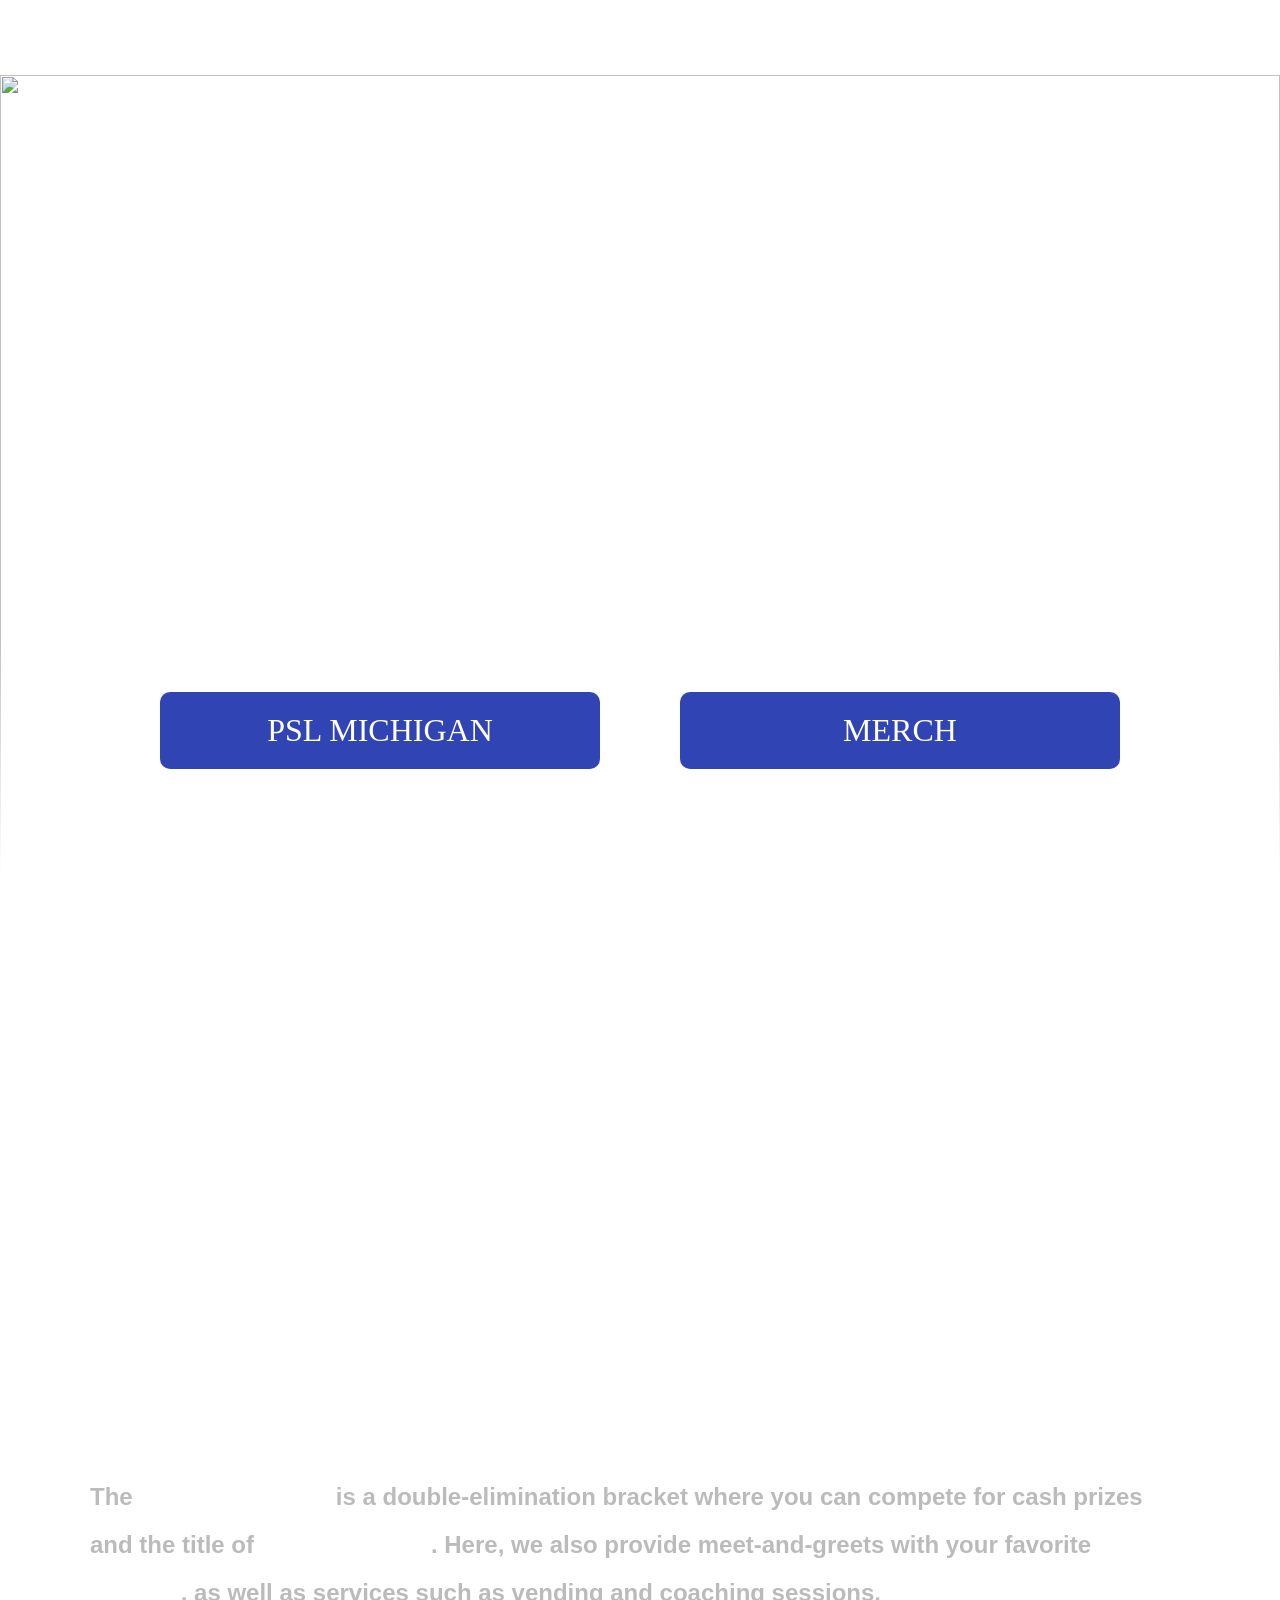
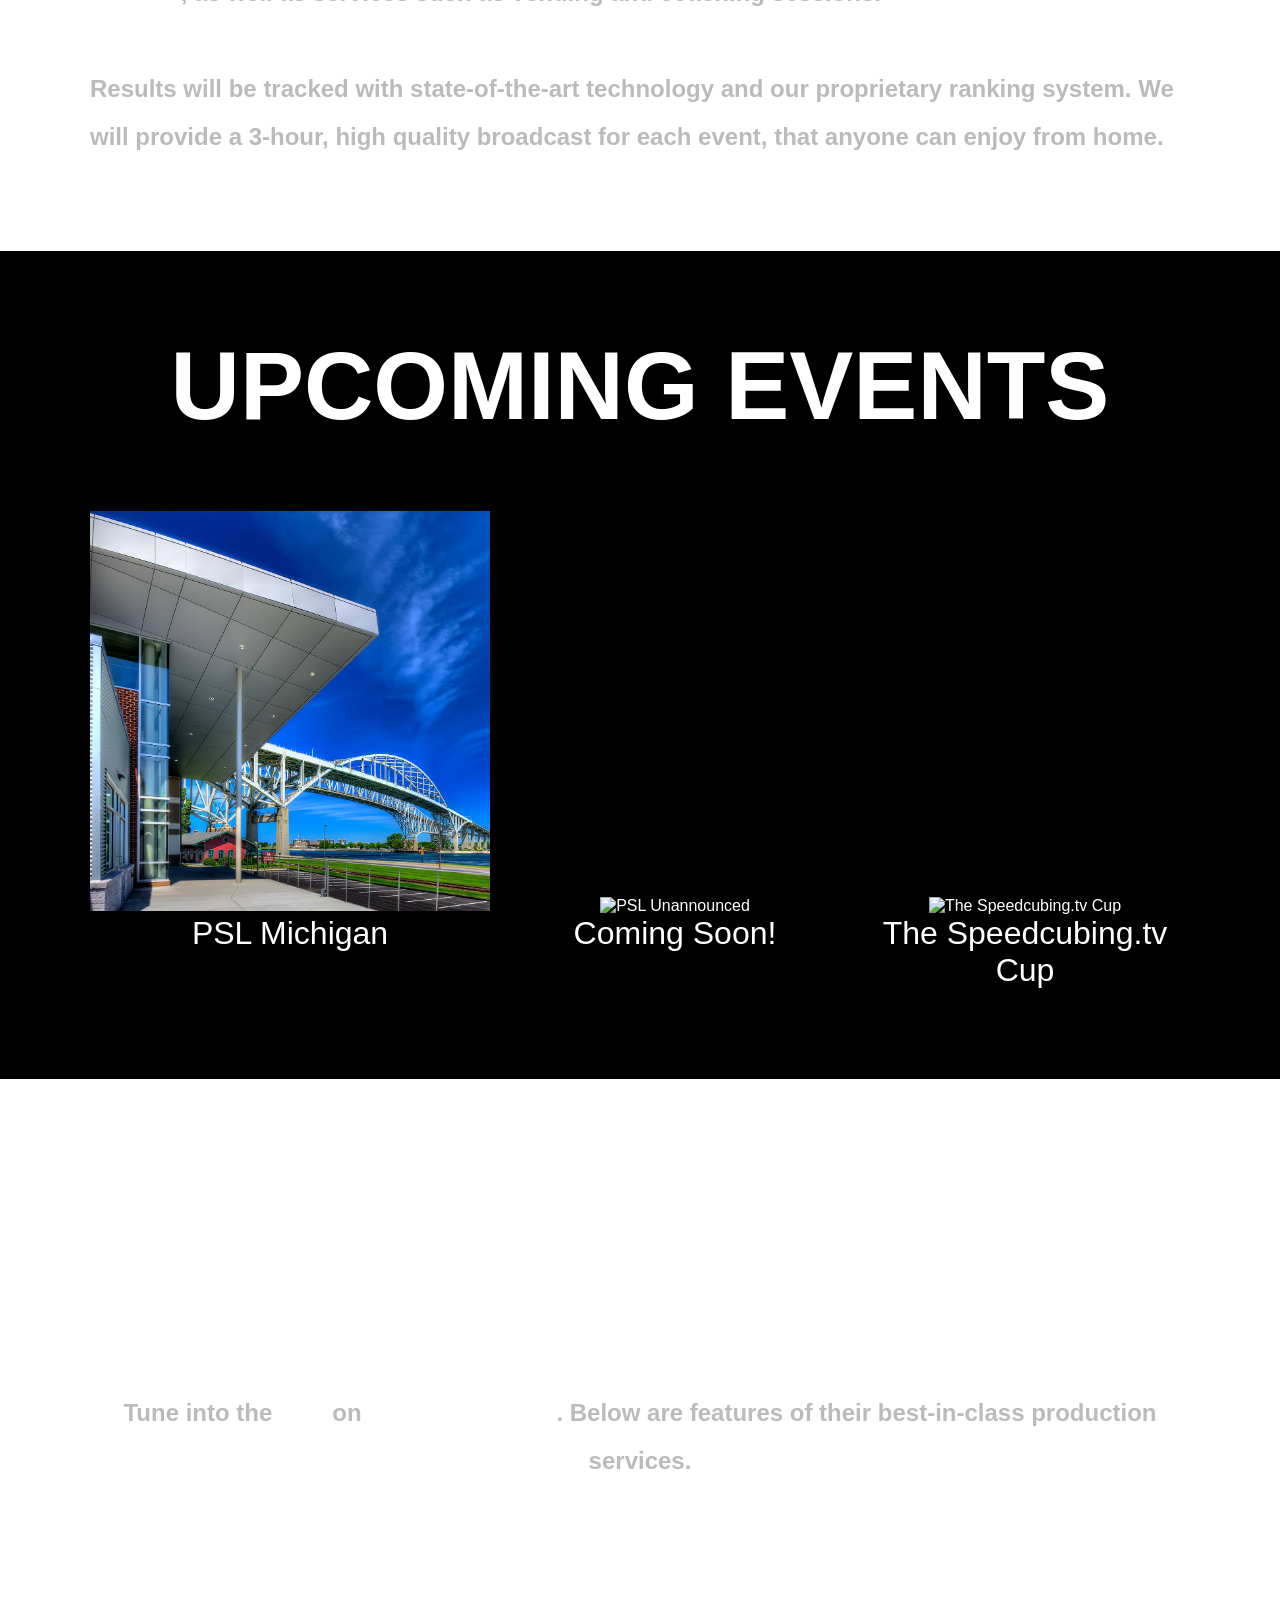
==== index.html @ 2b650e31 "Merge pull request #4 from Wabadaba/hamza Rankings" ====
<!DOCTYPE html>
<html lang="en">
<head>
    <title>Premier Speedcubing League</title>
    <meta charset="utf-8" />
    <link rel="stylesheet" href="styles.css">
    <link rel="icon" href="/assets/images/favicon.ico">
</head>
<body>
    
    <!-- nav bar -->
    <div id="navbar"></div>
    <!---->

    <!-- banner and header -->
    <section class="banner">
        <h1 class ="landing title fade-down">Premier Speedcubing<br>League</h1>
        <h2 id ="static-banner-tagline" class="fade-up"><i>The Home of Professional Speedcubing</i></h2>
        <img id ="banner-tint" src="assets/images/tint.png">
        <div class = "banner-image"></div>
        <div id = "landing-buttons">
            <a href="https://www.start.gg/tournament/premier-speedcubing-league-michigan-open/details" class="button-link fade-down">PSL MICHIGAN</a>
            <a href="https://speedcubeshop.com/collections/psl-premier-speedcubing-league" class="button-link fade-down">MERCH</a>
        </div>
    </section>
    <!---->

    <!-- PSL event information-->
    <section class="textsection leftsection">
        <h1 class="title">What is the PSL?</h1>
        
        <div class="psl-info">
            <div id = "trailer">
                <iframe width="600" height="338" src="https://www.youtube.com/embed/29b1Kz7Rdq0?si=bfCVZ0QyyKrwAt4x" title="YouTube video player" 
                frameborder="0" allow="accelerometer; autoplay; clipboard-write; encrypted-media; gyroscope; picture-in-picture; web-share" 
                referrerpolicy="strict-origin-when-cross-origin" allowfullscreen></iframe>
            </div>
            <h2 id = "info">The <b>PSL Tournament</b> is a double-elimination bracket where you can compete for cash prizes and the title of <b>PSL Champion</b>.
                Here, we also provide meet-and-greets with your favorite <b>PSL athletes</b>, as well as services such as vending and coaching sessions.<br><br>

                Results will be tracked with state-of-the-art technology and our proprietary ranking system.
                We will provide a 3-hour, high quality broadcast for each event, that anyone can enjoy from home.
            </h2>
                
            </div>

    </section>
    <!---->

    <!-- upcoming events -->
    <!-- give a figure the tbd-event class to prevent it from being clickable -->
    <section class="events">
        <h1 class="title">Upcoming Events</h2>
        <div class="event-figs">
            <figure>
                <img src="assets/images/michigan-square.jpg" alt="PSL Michigan">
                <figcaption>PSL Michigan</figcaption>
            </figure>
            <figure class = "tbd-event">
                <img src="assets/images/tbd_thumbnail.jpg" alt="PSL Unannounced">
                <figcaption>Coming Soon!</figcaption>
            </figure>
            <figure>
                <img src="assets/images/happyft_logo.png" alt="The Speedcubing.tv Cup">
                <figcaption>The Speedcubing.tv Cup</figcaption>
            </figure>
        </div>
    </section>
    <!---->

    <div id="popup" class="popup">
        <div class="popup-content">
            <span id="close-popup" class="close-btn">&times;</span>
            <div class="popup-left">
                <img id="popup-image" src="" alt="">
            </div>
            <div class="popup-right">
                <h2 id="popup-title">Event Title</h2>
                <p id="popup-description">Event Description</p>
                <a id="popup-link" href="https://worldcubeassociation.org" target="_blank">
                    <button id="popup-button">Learn More</button>
                </a>
            </div>
        </div>
    </div>
    

    <section class="textsection" id="broadcast-info">
        <h1 class="title">Broadcast Information</h1>
        <h2>Tune into the <b>PSL</b> on <b>Speedcubing.TV</b>. Below are features of their best-in-class production services.</h2>
        <div class = "videos">
            <iframe width="560" height="315" src="https://www.youtube.com/embed/udPBBDtCGAY?si=XFJQ1jmz7mIFJYEi" title="YouTube video player"
             frameborder="0" allow="accelerometer; autoplay; clipboard-write; encrypted-media; gyroscope; picture-in-picture; web-share"
              referrerpolicy="strict-origin-when-cross-origin" allowfullscreen></iframe>

            <iframe width="560" height="315" src="https://www.youtube.com/embed/MgmbheGqA2U?si=lm97N1LqsdqianTy" title="YouTube video player" 
            frameborder="0" allow="accelerometer; autoplay; clipboard-write; encrypted-media; gyroscope; picture-in-picture; web-share" 
            referrerpolicy="strict-origin-when-cross-origin" allowfullscreen></iframe>

            <iframe width="560" height="315" src="https://www.youtube.com/embed/zhaPDJ-8Tl0?si=dyWo5ITfXjK2Hqda" title="YouTube video player" 
            frameborder="0" allow="accelerometer; autoplay; clipboard-write; encrypted-media; gyroscope; picture-in-picture; web-share" 
            referrerpolicy="strict-origin-when-cross-origin" allowfullscreen></iframe>

            <iframe width="560" height="315" src="https://www.youtube.com/embed/ozWPA9tXfJo?si=kMnXLwmtWroU8q_6" title="YouTube video player" 
            frameborder="0" allow="accelerometer; autoplay; clipboard-write; encrypted-media; gyroscope; picture-in-picture; web-share" 
            referrerpolicy="strict-origin-when-cross-origin" allowfullscreen></iframe>
            </div>

            
    </section>

    <!-- footer -->
    <div id="footer"></div>
    <!---->

    <script src="scripts/main.js"></script>
    <script src="scripts/navbar.js"></script>
    <script src="scripts/footer.js"></script>
</body>
</html>
---- styles.css ----
/******************

base

******************/

* {
    margin: 0;
    box-sizing: border-box;
}

@font-face {
    font-family: 'Garet';
    src: url("assets/fonts/Garet-Book.ttf");
}

@font-face {
    font-family: 'Gontserrat-Light';
    src: url("assets/fonts/Gontserrat-Light.ttf");
}

@font-face {
    font-family: 'Gontserrat-SemiBold';
    src: url("assets/fonts/Gontserrat-SemiBold.ttf");
}

@font-face {
    font-family: 'Xolonium-Regular';
    src: url("assets/fonts/Xolonium-Regular.ttf");
}

@font-face {
    font-family: 'title-font';
    src: url("assets/fonts/Helmet-Regular.ttf");
}

body {
    color: white;
    background-image: url("assets/images/void_background.jpg");
    background-attachment: fixed;
    background-repeat: no-repeat;
    background-size: cover;
    font-family: 'Garet', Helvetica, Arial, sans-serif;
    padding: 0;
    min-height: 100vh;
    display: flex;
    flex-direction: column;

    margin-top: 75px; /* to account for the fixed navbar */
}

html {
    scroll-behavior: smooth;
}

.footer-page {
    background-image: url("assets/images/gray_void_background.jpg");
}

h1, h2, h3 {
    padding: 0;
    margin: 0;
}

a {
    color: #77aaff;
}

.title {
    font-family: 'title-font', 'Gontserrat-SemiBold', Helvetica, Arial, sans-serif;
    font-size: 6rem;
    text-align: center;
    padding: 0;
    background-clip: text;
    -webkit-background-clip: text;
    text-transform: uppercase;
}

.mini-title {
    font-family: 'title-font', Helvetica, Arial, sans-serif;
    font-size: 3rem;
    text-align: center;
    padding: 0;
    background-clip: text;
    -webkit-background-clip: text;
    text-transform: uppercase;
}

.fade-up {
    animation: fadeUp ease 1s;
    animation-iteration-count: 1;
    animation-fill-mode: forwards;
}

@keyframes fadeUp{
    0% {
        opacity: 0;
        transform: translateY(30px)
    }

    100% {
        opacity: 1;
        transform: translateY(0)
    }
}

.fade-down {
    animation: fadeDown ease 1s;
    animation-iteration-count: 1;
    animation-fill-mode: forwards;
}

@keyframes fadeDown{
    0% {
        opacity: 0;
        transform: translateY(-30px)
    }

    100% {
        opacity: 1;
        transform: translateY(0)
    }
}




/******************

navigation bar

******************/

nav .logo a {
    padding: 10px;
}

nav {
    color: white;
    background:  #000000;
    padding-inline: 10px;
    margin: 0;
    text-align: left;
    font-weight: bolder;
    display: flex;
    justify-content: space-between;

    /* nav bar sticks to top of page */
    position: fixed;
    top: 0;
    left: 0;
    width: 100%;
    z-index: 1000;

    /* shadow below navbar */
    box-shadow: 0 4px 6px rgba(0,0,0,0.2);
}

nav a:link,
nav a:visited {
    text-decoration:none;
    color: inherit;
}

nav ul {
    display: flex;
    align-items: center;
    list-style-type: none;
    padding: 0;
    height: 100%;
}

nav ul li {
    display: inline-block;
    margin: 0;
    padding: 0;
}

nav a {
    display: block;
    padding: 20px;
    margin: 0;
    line-height: 24px;
    height: 75px;
    display: flex;
    align-items: center;
}


nav ul li:not(.logo) a:hover {
    background: white;
    font-weight: bold;
    color: #191919;
    border-bottom: none;
}

.menu-btn {
    display: none;
}

.dropdown {
    position: relative;
}

.dropdown-content {
    display: none;
    position: absolute;
    background-color: #000000;
    z-index: 3;
}

.dropdown-content a {
    width: 130px;
}

.dropdown-content a:hover {
    width: 130px; /* TODO figure out how to make this not magic */
}

.dropdown:hover .dropdown-content {
    display: block;
}



/******************

header and banner

******************/


.banner {
    position: relative;
    margin: 0;
    height: 800px;
    padding: 0;
    overflow: hidden;
}



#banner-tint {
    position: absolute;
    top: 0%;
    width: 100%;
    height: 100%;
    background-size: cover;
    background-position: center;
    -webkit-mask-image: linear-gradient(to bottom, black 70%, transparent 100%);
    mask-image: linear-gradient(to bottom, black 70%, transparent 100%);
    -webkit-mask-repeat: no-repeat;
    mask-repeat: no-repeat;
    z-index: -1;
}

.banner-image {
    position: absolute;
    top: 0%;
    width: 100%;
    height: 100%;
    background-size: cover;
    background-position: center;
    -webkit-mask-image: linear-gradient(to bottom, black 70%, transparent 100%);
    mask-image: linear-gradient(to bottom, black 70%, transparent 100%);
    -webkit-mask-repeat: no-repeat;
    mask-repeat: no-repeat;
    /* ensure tymon stays in frame */
    background-position: left;
    background-image: url("assets/images/banner1.jpg");
    z-index: -100;
    opacity: .6
}



.banner h2 {
    position: absolute;
    text-align: center;
    width: 100%;
    color: #ffffff
}

.landing {
    padding-top: 80px;
    color: white;
    font-size: 8rem;
}

#landing-buttons{
    display: flex;
    padding-top: 7.5%;
    justify-content: space-between;
    align-items: baseline;
    flex-wrap: wrap;
    margin-left: 20%;
    margin-right: 20%;
}

.banner .button-link{
    padding: 20px 30px;
    border-radius: 10px;
    background-color: #0018a3ce;
    color: #ffffff;
    border: none;
    text-align: center;
    font-size: 3rem;
    font-family: 'title-font';
    cursor: pointer;
    text-decoration: none;

    flex: 1 1 calc(50% - 40px); 
    max-width: calc(50% - 40px); 
    box-sizing: border-box; 
}



/******************

PSL info

******************/
.psl-info {
    display: flex;
    justify-content: space-between; 
    align-items: center;
    flex-wrap: wrap;
}

#info {
    flex: 1;
}



/******************

Upcoming Events Figures

******************/
section.events { 
    padding: 80px;
    background: black;
}


.event-figs {
    padding-top: 60px;
    display: flex;
    justify-content: space-between; 
    align-items:baseline;
    flex-wrap: wrap;
}

.event-figs figure {
    margin: 10px;
    text-align: center;
    flex: 1; 
    filter: drop-shadow(3px 3px 3px #000000);
}

.event-figs figure:not(.tbd-event) img:hover {
    outline:5px solid #2522FF;
    cursor: pointer;
}

.event-figs img {
    max-width: 300px;
    max-height: 300px; 
    height: auto;
}

.event-figs figure figcaption {
    font-size: 2rem;
}



/******************

Event popup

******************/

.popup {
    display: none;
    position: fixed;
    top: 0;
    left: 0;
    width: 100%;
    height: 100%;
    background: rgba(0, 0, 0, 0.8);
    z-index: 1000;
}

.popup-content {
    display: flex;
    width: 80%;
    max-width: 800px;
    background: #222222;
    padding: 20px;
    border-radius: 10px;
    position: absolute;
    top: 50%;
    left: 50%;
    transform: translate(-50%, -50%);
}

.close-btn {
    position: absolute;
    top: 10px;
    right: 20px;
    font-size: 4rem;
    cursor: pointer;
}

.popup-left {
    width: 50%;
    padding-right: 20px;
}

.popup-right {
    width: 50%;
    display: flex;
    flex-direction: column;
    justify-content: center;
    color: white;
    align-items: center;
}

#popup-image {
    width: 100%;
    height: auto;
}

#popup-title {
    font-size: 2rem;
    margin-bottom: 10px;
}

#popup-description {
    font-size: 1rem;
}

#popup-button {
    margin-top: 20px;
    padding: 10px 20px;
    border-radius: 10px;
    background-color: #2522FF;
    color: white;
    border: none;
    text-align: center;
    font-size: 1.5rem;
    font-family: Gontserrat-Semibold;
    cursor: pointer;
}




/******************

Event Info Page

******************/

.event-info{
    display: flex;
    justify-content: space-between; 
    align-items: center;
    flex-wrap: wrap;
    padding: 10px 5% 10px 5%;
}

/* specific location backgrounds*/
#san-diego {background-image:url("assets/images/ucsd-event.jpg");}
#michigan {background-image:url("assets/images/michigan-event.jpg");}
#vegas {background-image:url("assets/images/vegas-event.jpg");}

.event-info h2{
    text-align: center;
    line-height: 200%;
    padding-top: 60px;
    font-size: 1.5rem;
    color: #bbbbbb;
    filter: drop-shadow(0px 0px 4px black);
}

.event-info .event-details #event-reg-list {
    list-style-type: none;
}

.event-info .event-details {
    padding-top: 1%;
    text-align: left;
}


#info {
    flex: 1;
}

/* entire section for both schedule and broadcast*/
.schedule {
    padding: 2% 20% 5% 20%;
}

.schedule .title {
    padding: 2%;
}

/* css of the schedule table specifically */
#schedule-table {
    border-collapse: collapse;
    width: 100%;
    text-align: center;
    font-size: 1rem;
    color: #ffffff
}

#schedule-table th, #schedule-table td{
    border: 1px solid #ddd;
    padding: 10px;
}

#schedule-table th {
    background-color: #440000;
    color: white;
    font-weight: bold;
}

#schedule-table tr:nth-child(even) {
    background-color: #303030;
}

#schedule-table tr:nth-child(odd) {
    background-color: #191919;
}

#schedule-table tr:hover {
    background-color: #a00000;
    color: #F1CF11;
}

#psl-logo{
    max-width: 25%;
}



/******************

Sponsors Page

******************/


.partners {
    padding-top: 60px;
    display: flex;
    justify-content: space-between; 
    align-items: center;
    flex-wrap: wrap;
}


.partners figure {
    margin: 10px;
    text-align: center;
    flex: 1; 
    filter: drop-shadow(3px 3px 3px #000000);
}

.partners img {
    max-width: 400px; 
    max-height: 400px;
    height: auto; 
    border-radius: 25px;
}

/* ensure non-square logos render as square like the others */
.partners img.square-logo {
    width: 400px;
    height: 400px;
    object-fit: contain;
    background: #000; /* optional backdrop to match site theme */
}

.partners img:hover {
    outline:5px solid #0080ff;
}

.partners figure figcaption {
    font-size: 2rem;
    font-family: 'title-font';
    text-transform: uppercase;
}



/******************

Default section template

******************/

section.textsection {
    padding:80px;
}

section.textsection h2{
    text-align: center;
    padding-left: 100px;
    padding-right: 100px;
    line-height: 200%;
    padding-top: 60px;
    font-size: 1.5rem;
    color: #bbbbbb
}

section.textsection.leftsection h2 {
    text-align: left;
}

.mini-title.leftsection {
    text-align: left;
    padding-left: 100px;
}

section.lightsection {
    background-color: black;
}

/* bold and also changes font color */
b {
    color: #ffffff;
    font-family: Gontserrat-SemiBold, Helvetica, Arial, sans-serif;
}

strong {
    font-family: Gontserrat-SemiBold, Helvetica, Arial, sans-serif;
}

.videos {
    display: block;
    margin:0 auto;
    text-align:center;
}


/******************

Footer

******************/

footer {
    background-color: black;
    margin: 0;
    margin-top: auto;
    padding: 50px;
    color: #bbb;
}

footer ul {
    display: flex;
    list-style-type: none;
    padding: 0;
    align-items: center;
}

footer ul li {
    display: inline-block;
    margin: 0;
    padding: 0 50px 0 0;
}

footer ul li a {
    color: #bbb;
    text-decoration: none;
}

footer ul li a:hover {
    color: white;
    text-decoration: underline;
    text-decoration-color: #2522FF;
    text-underline-offset: 20%;
}

footer .socials {
    display: inline-block;
    align-items: center;
    width: 24px;
    height: 24px;
    background-size: contain;
    background-repeat: no-repeat;
    background-position: center;
    text-indent: -99999px; /* hide the footer text */
    overflow: hidden;
}

footer .socials:hover {
    filter: invert(30%) sepia(90%) saturate(5000%) hue-rotate(190deg) brightness(90%) contrast(100%);
}

#insta { background-image: url("assets/images/instagram_logo.png"); }
#youtube { background-image: url("assets/images/youtube_logo.png"); }
#tiktok { background-image: url("assets/images/tiktok_logo.png"); }
#twitter { background-image: url("assets/images/x_logo.png"); }
#linkedin { background-image: url("assets/images/linkedin_logo.png"); }
#discord { background-image: url("assets/images/discord_logo.png"); }




/******************

Responsive design for Mobile

*******************/

@media screen and (max-width: 1800px) {
    .event-figs img{
        max-width: 400px;
        max-height: 400px;
    }
}

/* breakpoint to make psl info look goofy */
@media screen and (max-width: 1500px) {
    .psl-info {
        display: inline-block;
    }

    #trailer {
        text-align: center;
        margin-top: 5%;
    }
    #banner-tagline{
        padding-top: 50px;
    }

    #landing-buttons {
        margin-left: 12.5%;
        margin-right: 12.5%;
    }
}

/* banner breakpoint */
@media screen and (max-width: 1350px) {


    section.textsection h2 {
        padding: 10px;
    }
    .mini-title.leftsection {
        padding-left: 10px;
    }

    .banner .button-link{
        font-size: 2rem;
    }
}

@media screen and (max-width: 1050px) {
    .event-figs img {
        max-width: 600px;
        max-height: 600px;
    }
    #banner-tagline {
        padding-top: 200px;
    }

    footer ul {
        flex-direction: column;
        align-items: flex-start;
    }

    footer ul li {
        padding: 5px;
    }
}

@media screen and (max-width: 900px) {
    body {
        margin-top: 0; /* remove margin for fixed navbar */;
    }
    .main-nav {
        display: none;
        flex-direction: column;
        justify-content: center;    /* Center items horizontally */
        align-items: center;        /* Center items vertically (optional, for vertical centering) */
        padding-top: 30px ;
    }

    .menu-btn {
        display: flex;
        justify-content: center;
        width: 60px;
        height: 60px;
        position: absolute;
        top: 20px;
        left: 20px;
        z-index: 2000;
    }

    nav ul {
        flex-direction: column;
        align-items: center;
        padding-top: 0px;
        margin: 0;
    }

    nav ul li {
        text-align: center;
        align-items: center;
    }

    nav ul li a {
        margin: 0;
        padding: 10px;
        align-items: center;
        height: 50px;
    }
    
    .landing {
        font-size: 6rem;
    }

    #landing-buttons {
        margin-left: 12%;
        margin-right: 12%;
    }
}

@media screen and (max-width: 800px) {
    .event-figs img {
        max-width: 400px;
        max-height: 400px;
    }

    
    #popup-title {
        font-size: 1.5rem;
        margin-bottom: 10px;
    }


}

@media screen and (max-width: 600px) {
    .title {
        font-size: 4rem;
    }
}


.glass {
    background: rgba(255, 255, 255, 0.1);
    box-shadow: 0 4px 30px rgba(0, 0, 0, 0.2);
    backdrop-filter: blur(10px);
    -webkit-backdrop-filter: blur(10px);
}


.hover.glass:hover {
    background: rgba(255,255,255,0.2);
    box-shadow: 0 4px 16px rgba(0,0,0,0.15);
    transition: background 0.2s, box-shadow 0.2s;
    cursor: pointer;
}

.dark {
    color: rgb(127, 127, 127);
}
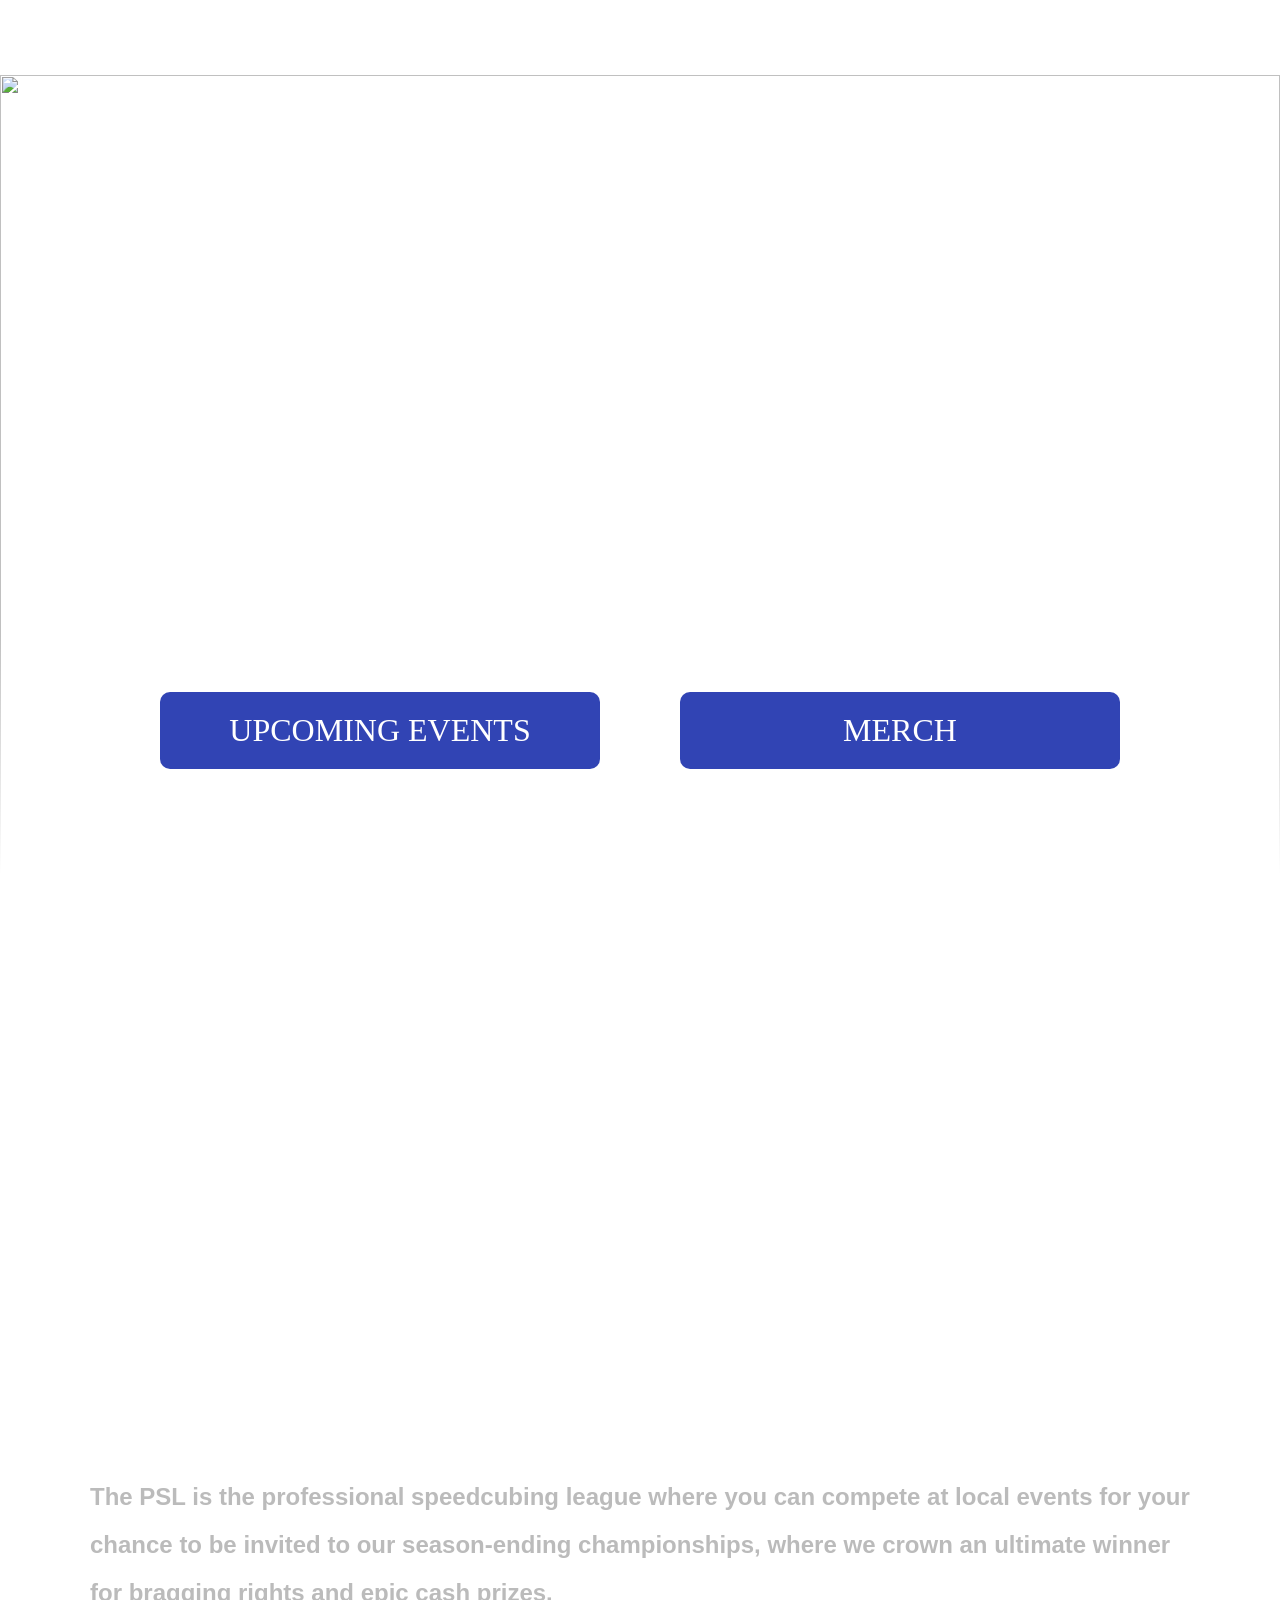
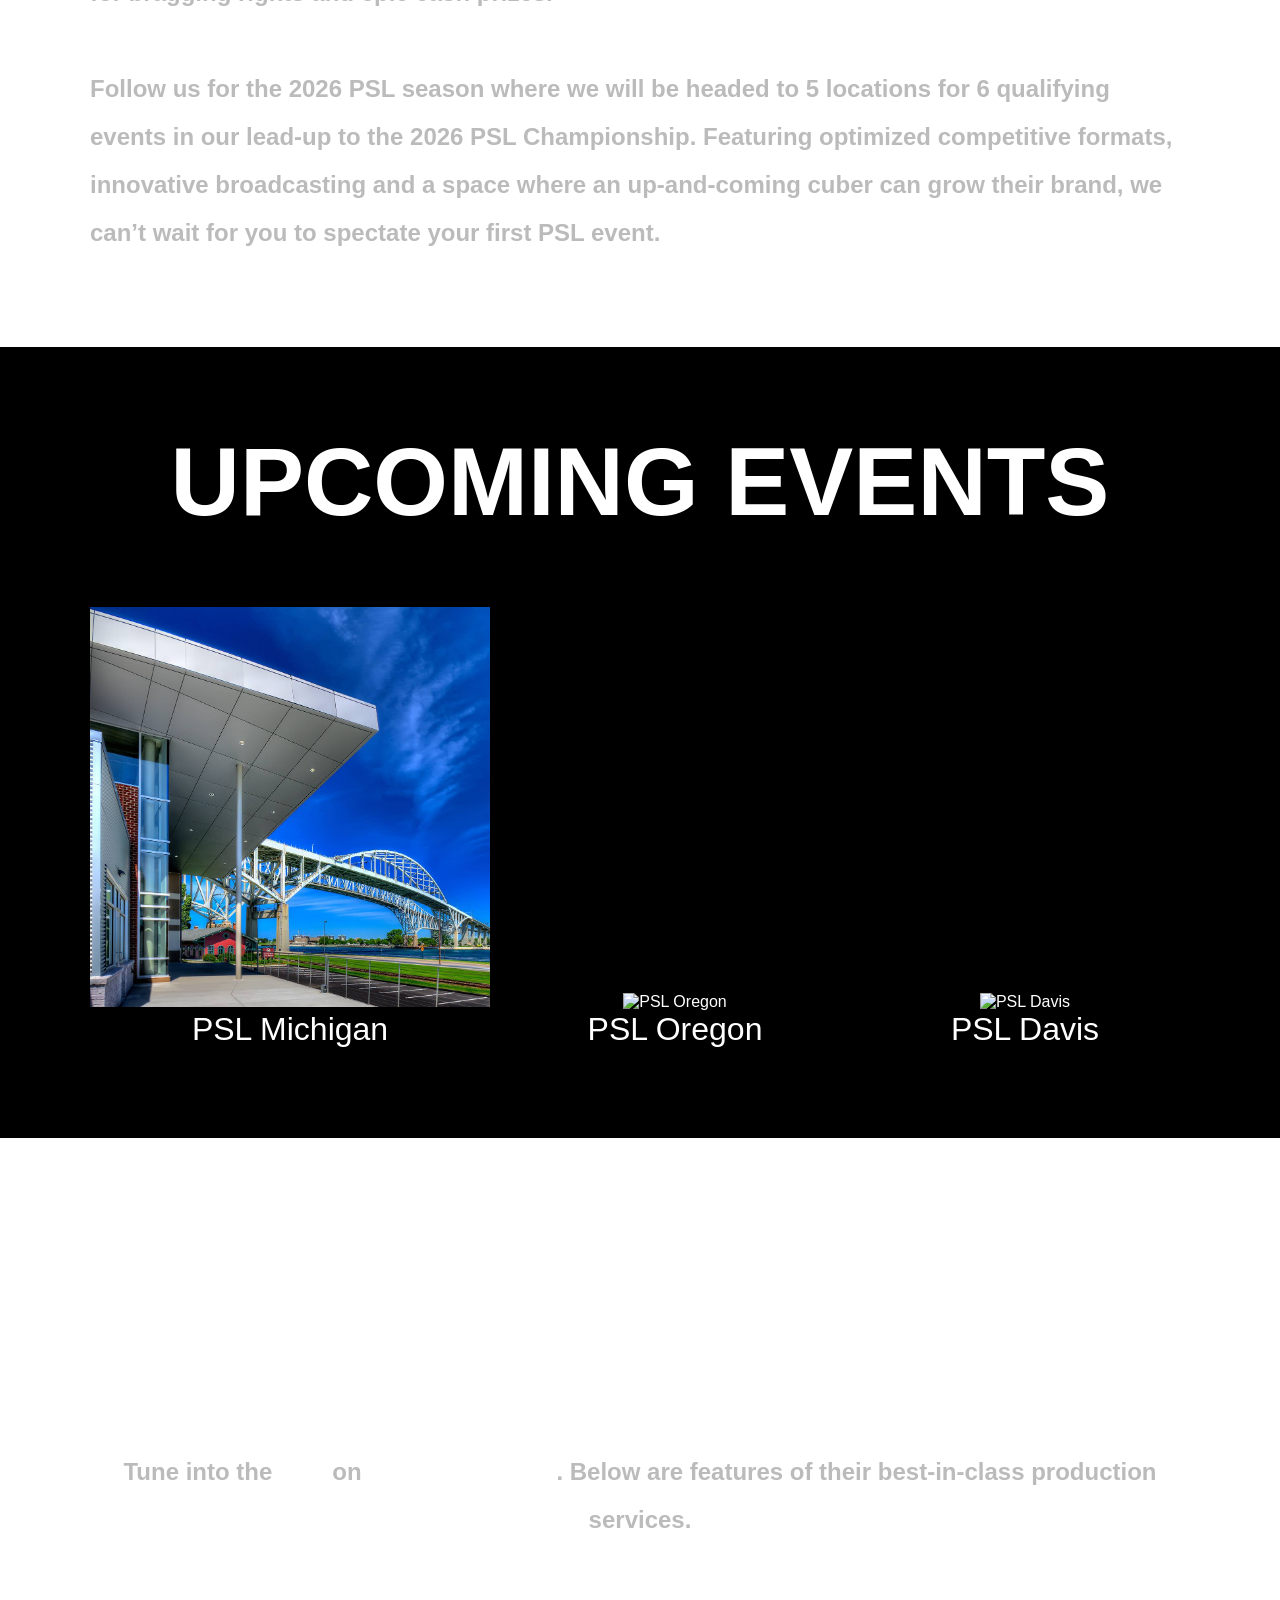
==== commit 393b0859: "change home page button" ====
--- a/index.html
+++ b/index.html
@@ -19,7 +19,7 @@
         <img id ="banner-tint" src="assets/images/tint.png">
         <div class = "banner-image"></div>
         <div id = "landing-buttons">
-            <a href="https://www.start.gg/tournament/premier-speedcubing-league-michigan-open/details" class="button-link fade-down">PSL MICHIGAN</a>
+            <a href="https://www.start.gg/hub/the-premier-speedcubing-league/details" class="button-link fade-down">UPCOMING EVENTS</a>
             <a href="https://speedcubeshop.com/collections/psl-premier-speedcubing-league" class="button-link fade-down">MERCH</a>
         </div>
     </section>
@@ -31,15 +31,14 @@
         
         <div class="psl-info">
             <div id = "trailer">
-                <iframe width="600" height="338" src="https://www.youtube.com/embed/29b1Kz7Rdq0?si=bfCVZ0QyyKrwAt4x" title="YouTube video player" 
+                <iframe width="600" height="338" src="https://www.youtube.com/embed/on_Puf0mzVM?si=h_aPQwwjvJOMVhu5" title="YouTube video player" 
                 frameborder="0" allow="accelerometer; autoplay; clipboard-write; encrypted-media; gyroscope; picture-in-picture; web-share" 
                 referrerpolicy="strict-origin-when-cross-origin" allowfullscreen></iframe>
             </div>
-            <h2 id = "info">The <b>PSL Tournament</b> is a double-elimination bracket where you can compete for cash prizes and the title of <b>PSL Champion</b>.
-                Here, we also provide meet-and-greets with your favorite <b>PSL athletes</b>, as well as services such as vending and coaching sessions.<br><br>
-
-                Results will be tracked with state-of-the-art technology and our proprietary ranking system.
-                We will provide a 3-hour, high quality broadcast for each event, that anyone can enjoy from home.
+            <h2 id = "info">
+                The PSL is the professional speedcubing league where you can compete at local events for your chance to be invited to our season-ending championships, where we crown an ultimate winner for bragging rights and epic cash prizes.
+                <br><br>
+                Follow us for the 2026 PSL season where we will be headed to 5 locations for 6 qualifying events in our lead-up to the 2026 PSL Championship. Featuring optimized competitive formats, innovative broadcasting and a space where an up-and-coming cuber can grow their brand, we can’t wait for you to spectate your first PSL event. 
             </h2>
                 
             </div>
@@ -56,13 +55,13 @@
                 <img src="assets/images/michigan-square.jpg" alt="PSL Michigan">
                 <figcaption>PSL Michigan</figcaption>
             </figure>
-            <figure class = "tbd-event">
-                <img src="assets/images/tbd_thumbnail.jpg" alt="PSL Unannounced">
-                <figcaption>Coming Soon!</figcaption>
+            <figure>
+                <img src="assets/images/oregon_square.png" alt="PSL Oregon">
+                <figcaption>PSL Oregon</figcaption>
             </figure>
             <figure>
-                <img src="assets/images/happyft_logo.png" alt="The Speedcubing.tv Cup">
-                <figcaption>The Speedcubing.tv Cup</figcaption>
+                <img src="assets/images/psl_davis.jpg" alt="PSL Davis">
+                <figcaption>PSL Davis</figcaption>
             </figure>
         </div>
     </section>
--- a/styles.css
+++ b/styles.css
@@ -298,17 +298,16 @@
 }
 
 .banner .button-link{
-    padding: 20px 30px;
+    padding: 20px 10px;
     border-radius: 10px;
     background-color: #0018a3ce;
     color: #ffffff;
     border: none;
     text-align: center;
-    font-size: 3rem;
+    font-size: 2rem;
     font-family: 'title-font';
     cursor: pointer;
     text-decoration: none;
-
     flex: 1 1 calc(50% - 40px); 
     max-width: calc(50% - 40px); 
     box-sizing: border-box; 
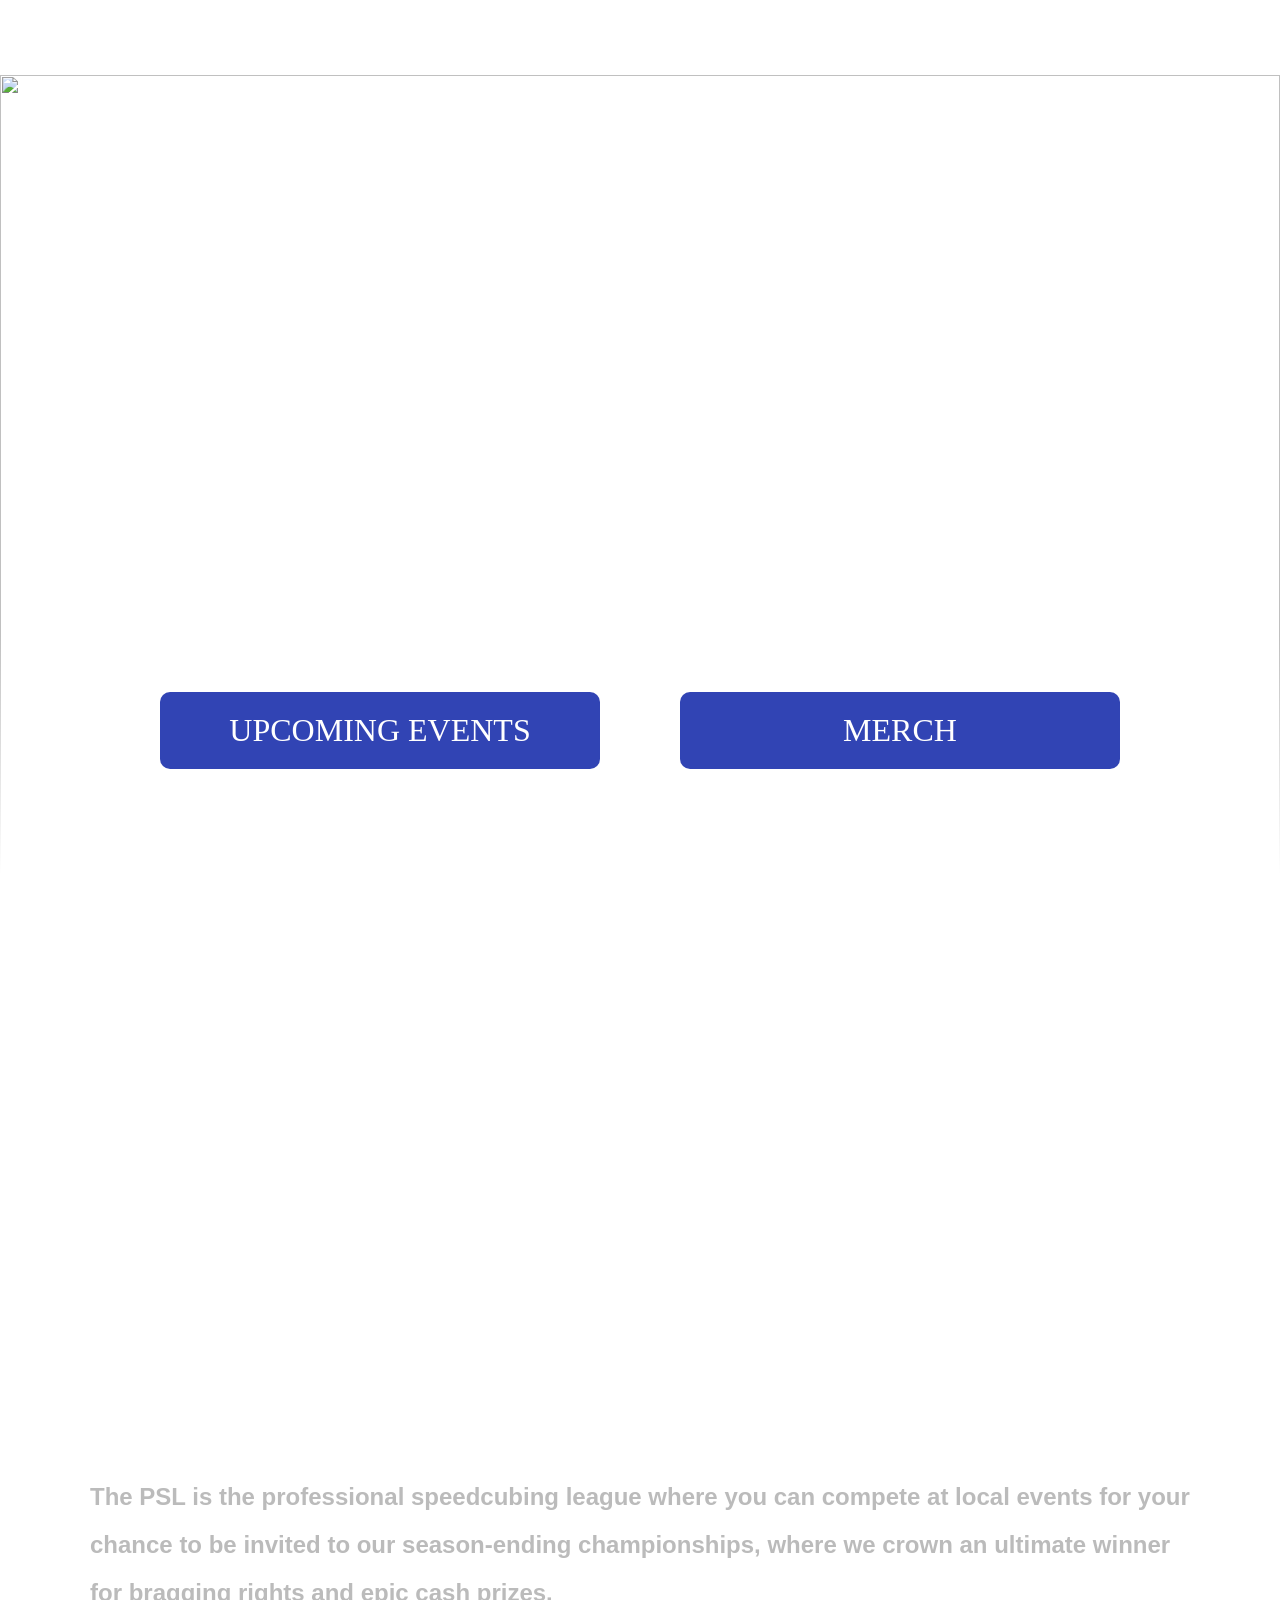
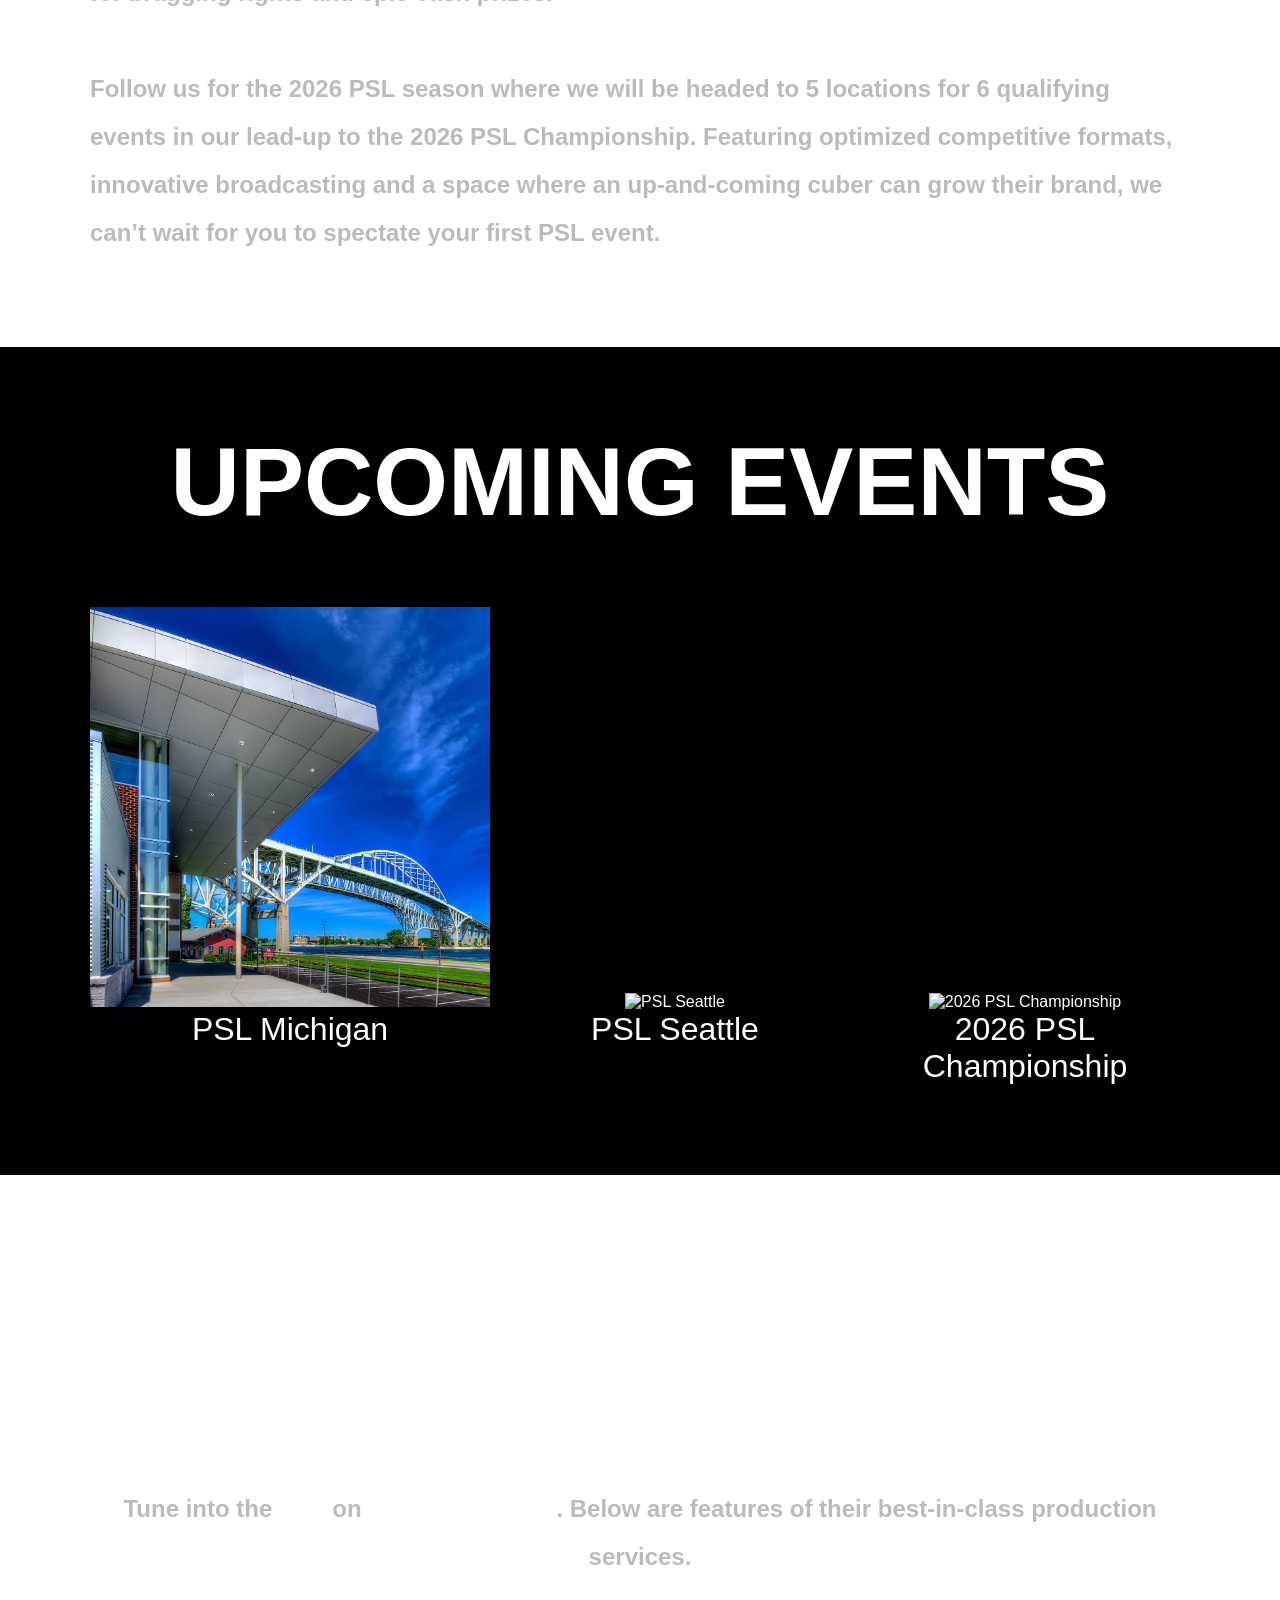
==== commit c2466a1e: "adding images for the 2026 PSL season and updating the event descriptions and links accordingly" ====
--- a/index.html
+++ b/index.html
@@ -56,12 +56,12 @@
                 <figcaption>PSL Michigan</figcaption>
             </figure>
             <figure>
-                <img src="assets/images/oregon_square.png" alt="PSL Oregon">
-                <figcaption>PSL Oregon</figcaption>
+                <img src="assets/images/space_needle.webp" alt="PSL Seattle">
+                <figcaption>PSL Seattle</figcaption>
             </figure>
             <figure>
-                <img src="assets/images/psl_davis.jpg" alt="PSL Davis">
-                <figcaption>PSL Davis</figcaption>
+                <img src="assets/images/pslv_thumbnail.jpg" alt="2026 PSL Championship">
+                <figcaption>2026 PSL Championship</figcaption>
             </figure>
         </div>
     </section>
